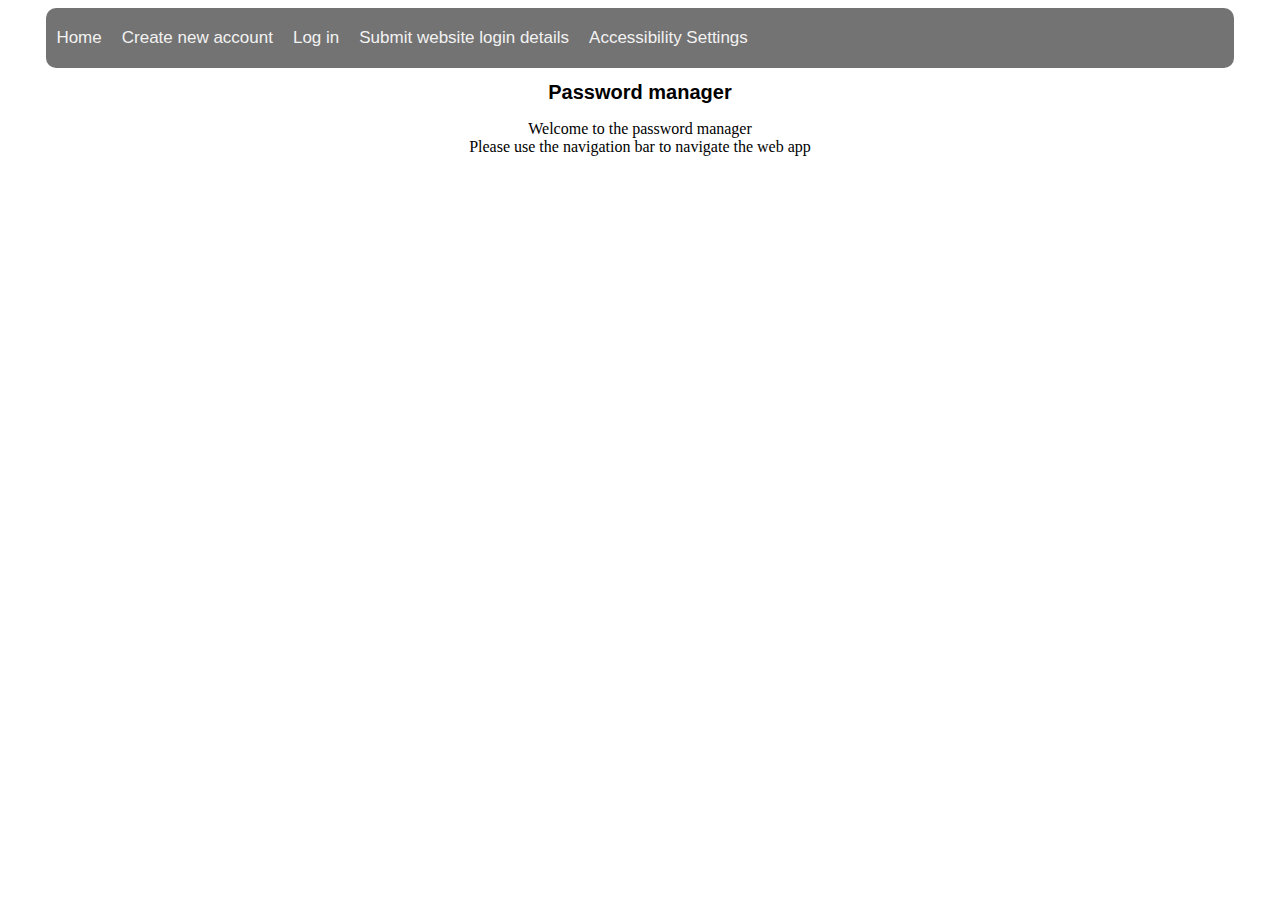
==== Index.html @ e7c4b864 "Major changes to css, html and javascript" ====
<!DOCTYPE html>
<html>
    <head>

      <script src="Script.js" defer></script>
      <script src="Newwebaccount.js" defer></script>
        <link rel="stylesheet" href="Main.css"/>
        
      
        

        
        



    </head>
    <body>
      <div class="Navigationbar">
        <a href="#"   id="tophomebutton">Home</a> 
        <a href="#"   id="submitnewpass">Create new account</a>
        <a href="#"   id="Loginpage">Log in</a>
        <a href="#"   id="Newwebsite">Submit website login details</a>
        <a href="#"   id="accessibility">Accessibility Settings</a>

      </div>
      <h1>Password manager</h1>
      <div id="Homecontent">
        <p>Welcome to the password manager<br> Please use the navigation bar to navigate the web app</p>
      </div>


      <div id="newpass">
        <div id="Signin">
          <h2>Create new account</h2>
          <p1>Please enter your <strong>MASTER</strong> username or type a new one if you do not have one</p1>
          <form>
              <label for="username"></label>
              <input type="text" id="Uname" name="Uname">
            </form><br>
            <p>Please re-type the username above</p>
            <form>
              <label for="username"></label>
              <input type="text" id="Unamecheck" name="Unamecheck">
            </form><br><br>
  
            <p1>Please Enter your <strong>MASTER</strong> Password</p1>
              <form id="Passwordfield">
                  <label for="password"></label>
                  <input type="password" id="Mpass" name="Mpass">
                </form><br><br>
                
                
                
                <div id="Showpasswordbutton">
                <nav>
                  <ul>
                    <button onclick="Passwordvis('Mpass')">Show password</button>
                  </ul>
              </nav>
              </div>






                <div id="signinbtn">
                      <ul>
                        <button onclick="Registeruser()">Sign in</button>
                      </ul>
                </div>
  
        </div>
  
  </div>


<div id="Loginaccountpage">
  <div id="">
    <p1>Please enter your username</p1>
        <form>
            <label for="existingusername"></label>
            <input type="text" id="existuname" name="existuname">
          </form><br>
          <p>Please enter your password</p>
          <form>
            <label for="existingpassword"></label>
            <input type="text" id="existpass" name="existpass">
          </form><br><br>
            <div id="buttontologin">
                <ul>
                  <button onclick="Loginbtn()">Submit</button>
                </ul>
            </div>
   </div>





</div>


































     <div id="accessibilitysettings">
        <p>These are the accessibility settings<br>If there is a setting you would like to change, please press the button below</p>
        <button onclick="toggleDarkMode()">Toggle Dark/Light Mode</button>
     </div>

     <div id="Submitnewacountpage">
      <p1>Please enter the website address or the name for the site you wish to add</p1>
          <form>
              <label for="Website"></label>
              <input type="text" id="Wsite" name="Wsite">
            </form><br>
            <p>Please enter the username for the account you wish to add</p>
            <form>
              <label for="Webusername"></label>
              <input type="text" id="Webuname" name="Webuname">
            </form><br><br>
  
            <p1>Please enter the Password for the account</p1>
              <form id="Websitepass">
                  <label for="webpass"></label>
                  <input type="password" id="Webpass" name="Webpass">
                </form><br><br>
              <div id="Submitnewpassbutton">
                  <ul>
                    <button onclick="">Submit</button>
                  </ul>
              </div>
     </div>







    </body>













</html>
---- Main.css ----
h1
{
    font-size: 20px;
    font-family: Arial, Helvetica, sans-serif;
    color:black;
}
p1
{
    font-size: 15px;
    
    font-family: Arial, Helvetica, sans-serif;
}

p2
{
    font-size: 15px;
    font-family: Arial, Helvetica, sans-serif; 
}



body
{
    background-color: rgb(255, 255, 255);
    padding: 0% 3% 10% 3%;
    text-align: center;
    transition: background-color 0.5s ease;
}

h2
{
		font-size:18px;
		font-family: Arial, Helvetica, sans-serif;
}
.Navigationbar  {
    background-color: #737373;
    overflow: hidden;
    border-radius: 10px;
    
    
  }
  .Navigationbar a {
    float: left;
    color: #f2f2f2;
    text-align: center;
    padding: 20px 10px;
    text-decoration: none;
    font-size: 17px;
    font-family: Arial, Helvetica, sans-serif;
    
  }
  .Navigationbar a:hover {
    background-color: #ababab;
  }

#Showpasswordbutton
{
    position: relative;
    bottom: 30px;
    left:-26px
}
#Passwordfield{

    position: relative;
    left: 0px;
    top: 7px
}

#newpass {

    display: none
}

#accessibilitysettings{

    display: none
}
.dark {
    background-color: #313030;
    color: #e6e6e6;
    h1
{
    font-size: 20px;
    color:rgb(255, 255, 255);
}

.Navigationbar  {
    background-color: #727272;
    overflow: hidden;

}
.Navigationbar a:hover {
  background-color: #2b2b2b;
}
   
}
#signinbtn {
    position: relative;
    bottom: 30px;
    left:-26px
}
#Submitnewacountpage{

    display:none
}
#Submitnewpassbutton {
    position: relative;
    bottom: 30px;
    left:-26px

}
#Loginaccountpage{

    display:none; 
}
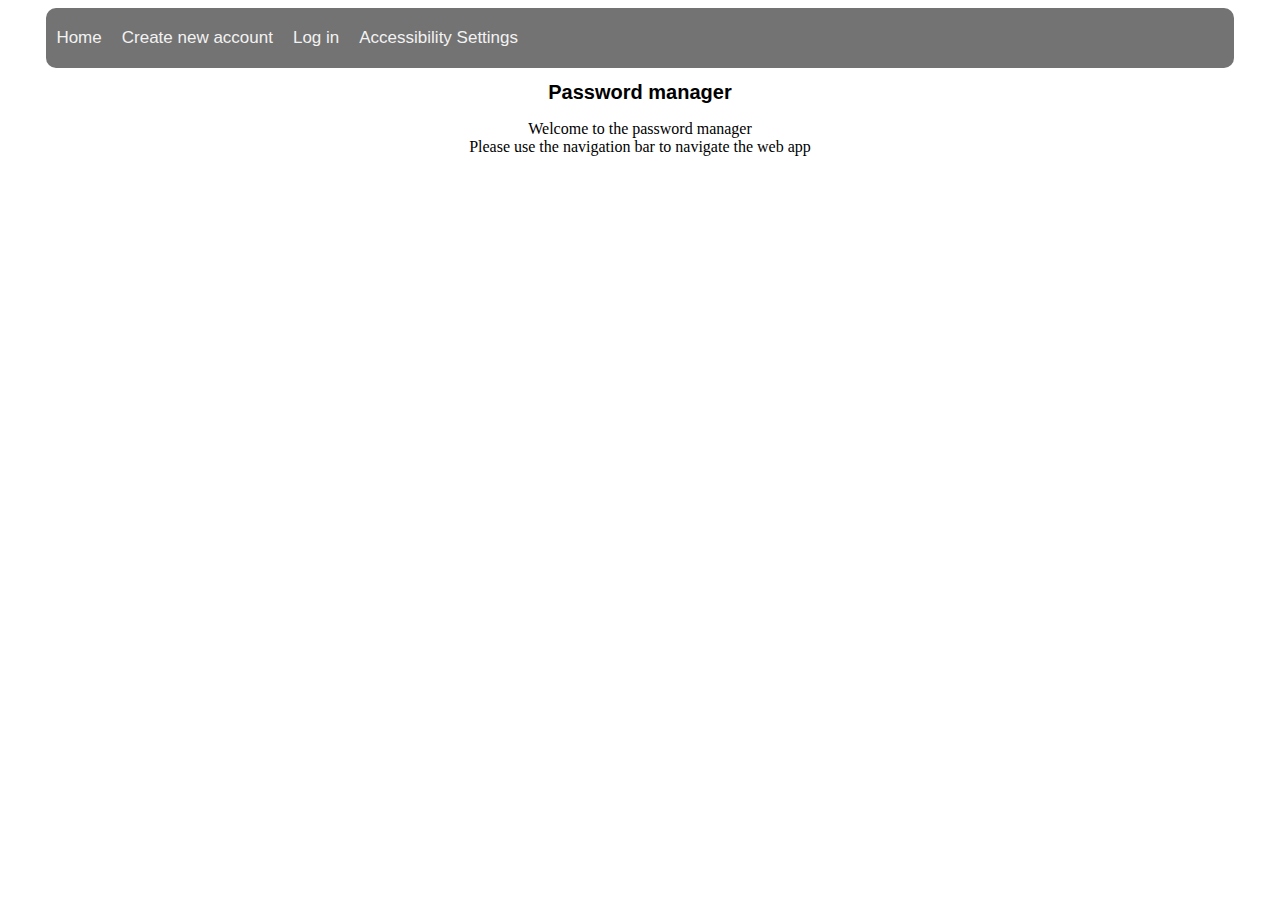
==== commit 92bdc1ea: "Added log in functionality" ====
--- a/Index.html
+++ b/Index.html
@@ -21,8 +21,10 @@
         <a href="#"   id="submitnewpass">Create new account</a>
         <a href="#"   id="Loginpage">Log in</a>
         <a href="#"   id="Newwebsite">Submit website login details</a>
+        <a href="#"   id="Savedpasswords">Saved Passwords</a>
         <a href="#"   id="accessibility">Accessibility Settings</a>
-
+        
+        
       </div>
       <h1>Password manager</h1>
       <div id="Homecontent">
@@ -86,7 +88,7 @@
           <p>Please enter your password</p>
           <form>
             <label for="existingpassword"></label>
-            <input type="text" id="existpass" name="existpass">
+            <input type="password" id="existpass" name="existpass">
           </form><br><br>
             <div id="buttontologin">
                 <ul>
@@ -94,11 +96,6 @@
                 </ul>
             </div>
    </div>
-
-
-
-
-
 </div>
 
 
@@ -164,6 +161,48 @@
      </div>
 
 
+     <div id="Savedpass">
+        <p>Saved Web accounts</p>
+
+      <div id="Accountdisplay">
+        
+  
+
+
+
+
+
+
+      </div>
+
+
+
+
+
+
+
+
+
+     </div>
+
+
+
+
+
+
+
+
+
+
+
+
+
+
+
+
+
+
+
 
 
 
--- a/Main.css
+++ b/Main.css
@@ -112,4 +112,15 @@
 #Loginaccountpage{
 
     display:none; 
+}
+#Savedpass {
+
+    display: none;
+}
+#Savedpasswords{
+    display: none;
+
+}
+#Newwebsite{
+    display: none;
 }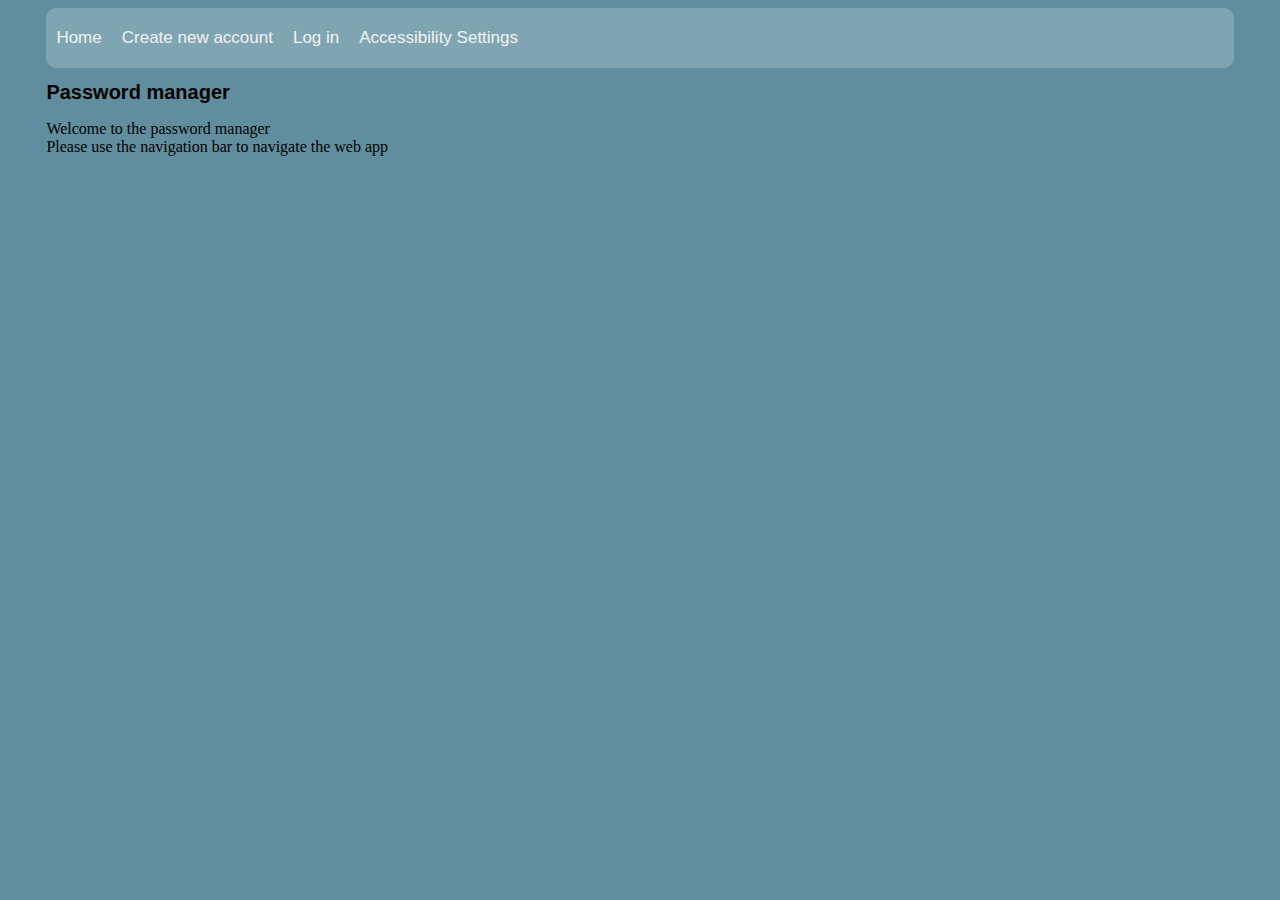
==== commit c8d351c6: "Commenting and minor changes" ====
--- a/Index.html
+++ b/Index.html
@@ -2,8 +2,7 @@
 <html>
     <head>
 
-      <script src="Script.js" defer></script>
-      <script src="Newwebaccount.js" defer></script>
+      <script src="Script.js" defer></script> 
         <link rel="stylesheet" href="Main.css"/>
         
       
@@ -35,18 +34,13 @@
       <div id="newpass">
         <div id="Signin">
           <h2>Create new account</h2>
-          <p1>Please enter your <strong>MASTER</strong> username or type a new one if you do not have one</p1>
+          <p1>Please enter a <strong>MASTER</strong> username</p1>
           <form>
               <label for="username"></label>
               <input type="text" id="Uname" name="Uname">
             </form><br>
-            <p>Please re-type the username above</p>
-            <form>
-              <label for="username"></label>
-              <input type="text" id="Unamecheck" name="Unamecheck">
-            </form><br><br>
-  
-            <p1>Please Enter your <strong>MASTER</strong> Password</p1>
+  
+            <p1>Please Enter a <strong>MASTER</strong> Password</p1>
               <form id="Passwordfield">
                   <label for="password"></label>
                   <input type="password" id="Mpass" name="Mpass">
@@ -69,7 +63,7 @@
 
                 <div id="signinbtn">
                       <ul>
-                        <button onclick="Registeruser()">Sign in</button>
+                        <button onclick="Makenewac()">Sign in</button>
                       </ul>
                 </div>
   
@@ -92,8 +86,15 @@
           </form><br><br>
             <div id="buttontologin">
                 <ul>
-                  <button onclick="Loginbtn()">Submit</button>
+                  <button onclick="Loginbtn()">Log in</button>
                 </ul>
+            </div>
+            <div id="Showpasswordbutton2">
+              <nav>
+                <ul>
+                  <button onclick="Passwordvis('existpass')">Show password</button>
+                </ul>
+            </nav>
             </div>
    </div>
 </div>
@@ -137,48 +138,44 @@
      </div>
 
      <div id="Submitnewacountpage">
-      <p1>Please enter the website address or the name for the site you wish to add</p1>
+      <p1>Please enter the website address or the name for the site you wish to add or update</p1>
           <form>
               <label for="Website"></label>
               <input type="text" id="Wsite" name="Wsite">
             </form><br>
-            <p>Please enter the username for the account you wish to add</p>
+            <p>Please enter the username for the account you want to add to or update.</p>
             <form>
               <label for="Webusername"></label>
               <input type="text" id="Webuname" name="Webuname">
             </form><br><br>
   
-            <p1>Please enter the Password for the account</p1>
+            <p1>Please enter the Password for the account you wish to add to or update</p1>
               <form id="Websitepass">
                   <label for="webpass"></label>
                   <input type="password" id="Webpass" name="Webpass">
                 </form><br><br>
               <div id="Submitnewpassbutton">
                   <ul>
-                    <button onclick="">Submit</button>
+                    <button onclick="isempty()">Submit New</button>
                   </ul>
               </div>
+              <div id="Updatepassbutton">
+                <ul>
+                  <button onclick="Updaterecord()">Update</button>
+                </ul>
+            </div>
      </div>
 
 
      <div id="Savedpass">
         <p>Saved Web accounts</p>
+        <div id="Export">
+          <ul>
+            <button onclick="Exportfunc()">Export to JSON</button>
+          </ul>
+      </div>
 
       <div id="Accountdisplay">
-        
-  
-
-
-
-
-
-
-      </div>
-
-
-
-
-
 
 
 
@@ -205,9 +202,6 @@
 
 
 
-
-
-
     </body>
 
 
--- a/Main.css
+++ b/Main.css
@@ -1,7 +1,8 @@
+
 h1
 {
     font-size: 20px;
-    font-family: Arial, Helvetica, sans-serif;
+    font-family: 'Segoe UI', Tahoma, Geneva, Verdana, sans-serif;
     color:black;
 }
 p1
@@ -21,9 +22,8 @@
 
 body
 {
-    background-color: rgb(255, 255, 255);
+    background-color: #608e9f;
     padding: 0% 3% 10% 3%;
-    text-align: center;
     transition: background-color 0.5s ease;
 }
 
@@ -32,8 +32,9 @@
 		font-size:18px;
 		font-family: Arial, Helvetica, sans-serif;
 }
+
 .Navigationbar  {
-    background-color: #737373;
+    background-color: #80A5B2;
     overflow: hidden;
     border-radius: 10px;
     
@@ -50,7 +51,7 @@
     
   }
   .Navigationbar a:hover {
-    background-color: #ababab;
+    background-color: #62b0bc;
   }
 
 #Showpasswordbutton
@@ -73,7 +74,8 @@
 
 #accessibilitysettings{
 
-    display: none
+    display: none;
+    text-align: center;
 }
 .dark {
     background-color: #313030;
@@ -116,6 +118,7 @@
 #Savedpass {
 
     display: none;
+    gap: 10px;
 }
 #Savedpasswords{
     display: none;
@@ -123,4 +126,4 @@
 }
 #Newwebsite{
     display: none;
-}+}
